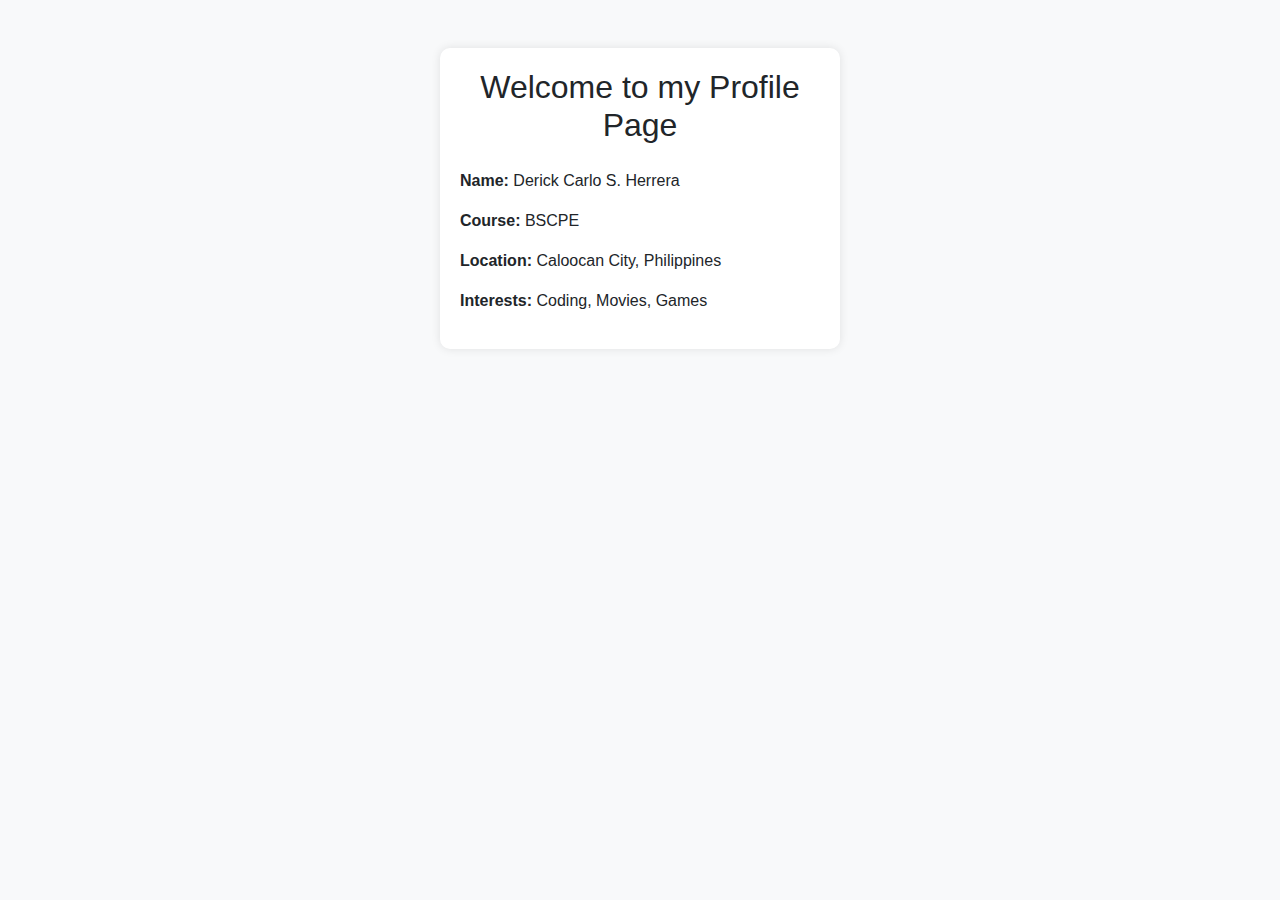
==== templates/profile.html @ 043ca75a "profileflask" ====
<!DOCTYPE html>
<html lang="en">

<head>
    <meta charset="UTF-8">
    <meta name="viewport" content="width=device-width, initial-scale=1.0">
    <title>My Profile</title>
    <link rel="stylesheet" href="https://stackpath.bootstrapcdn.com/bootstrap/4.5.2/css/bootstrap.min.css">
    <style>
        body {
            background-color: #f8f9fa;
        }

        .profile-container {
            max-width: 400px;
            margin: 0 auto;
            background-color: #ffffff;
            padding: 20px;
            border-radius: 10px;
            box-shadow: 0px 0px 10px 0px rgba(0, 0, 0, 0.1);
        }

        .profile-info {
            margin-top: 20px;
        }
    </style>
</head>

<body>
    <div class="container mt-5">
        <div class="row">
            <div class="col-lg-6 mx-auto">
                <div class="profile-container">
                    <h2 class="text-center mb-4">Welcome to my Profile Page</h2>
                    <div class="profile-info">
                        <p><strong>Name:</strong> Derick Carlo S. Herrera</p>
                        <p><strong>Course:</strong> BSCPE</p>
                        <p><strong>Location:</strong> Caloocan City, Philippines</p>
                        <p><strong>Interests:</strong> Coding, Movies, Games</p>
                    </div>
                </div>
            </div>
        </div>
    </div>
</body>

</html>
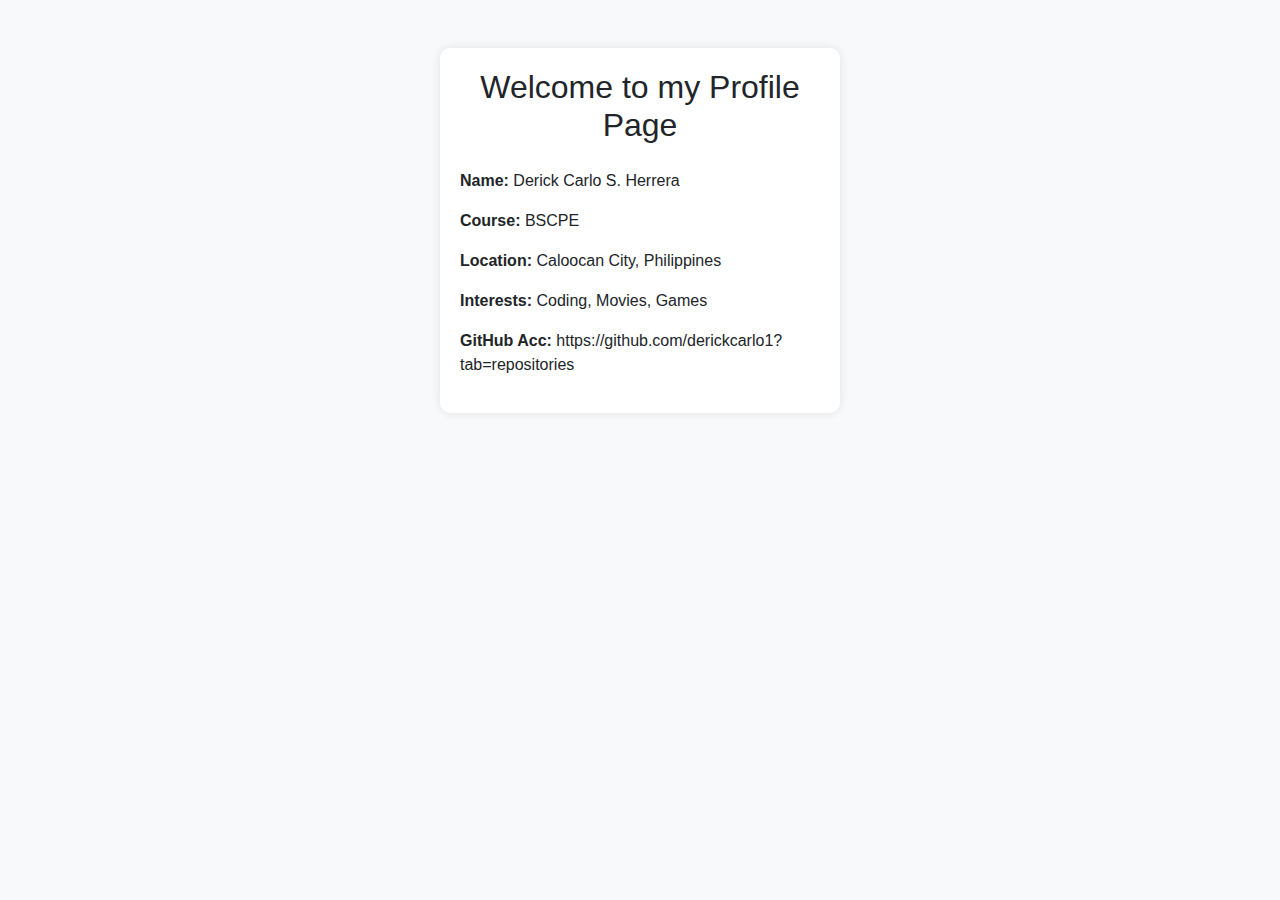
==== commit ae9ac5ba: "Update profile.html" ====
--- a/templates/profile.html
+++ b/templates/profile.html
@@ -37,6 +37,7 @@
                         <p><strong>Course:</strong> BSCPE</p>
                         <p><strong>Location:</strong> Caloocan City, Philippines</p>
                         <p><strong>Interests:</strong> Coding, Movies, Games</p>
+                        <p><strong>GitHub Acc:</strong> https://github.com/derickcarlo1?tab=repositories</p>
                     </div>
                 </div>
             </div>
